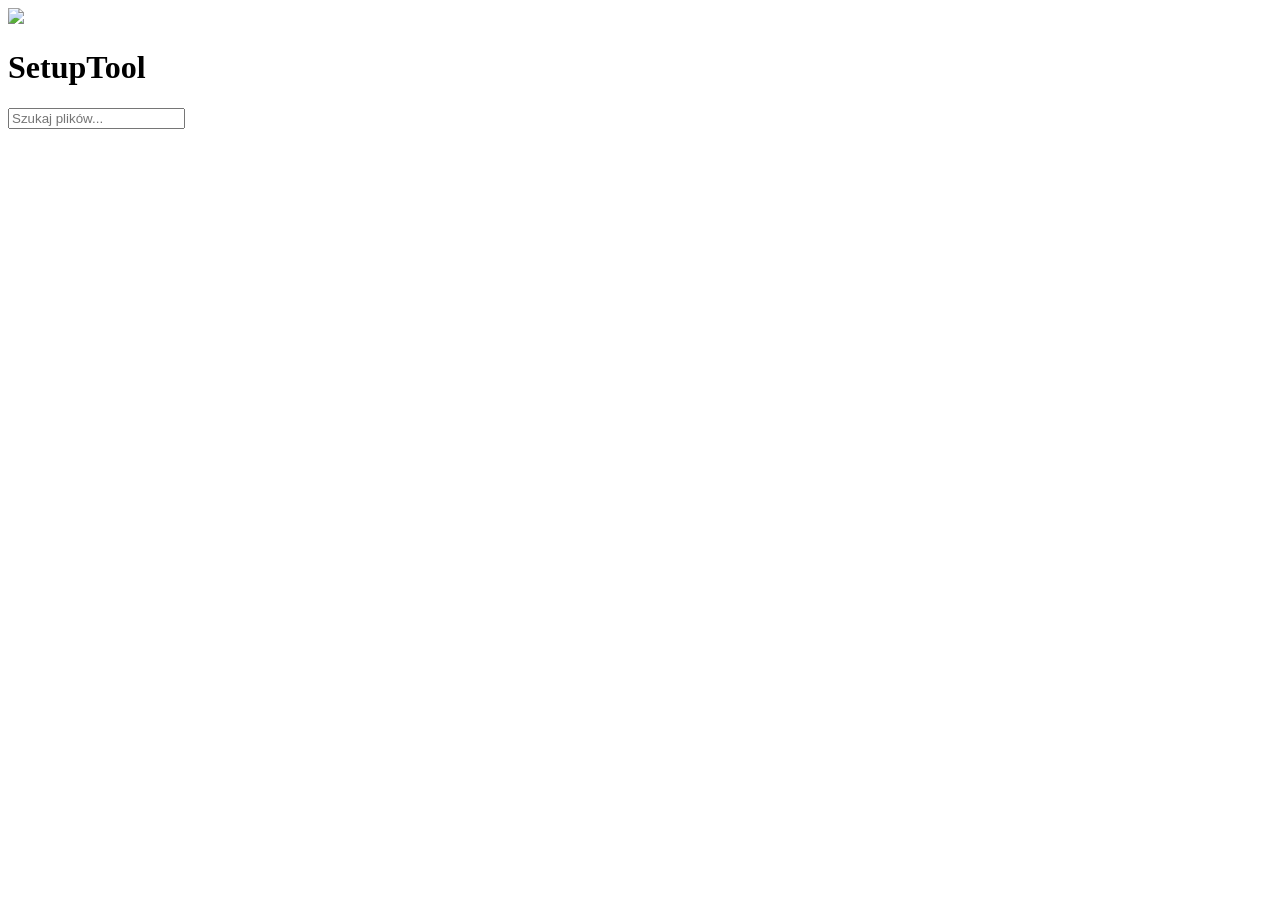
==== index.html @ 2b1f67fe "Create index.html" ====
<!DOCTYPE html>
<html lang="pl">
<head>
  <meta charset="UTF-8" />
  <title>SetupTool</title>
  <link rel="stylesheet" href="style.css">
</head>
<body>

  <div class="header">
    <img src="LogoTool.png" class="logo">
    <h1>SetupTool</h1>
  </div>

  <input type="text" id="search" placeholder="Szukaj plików...">

  <div id="fileList"></div>

  <script src="script.js"></script>
</body>
</html>
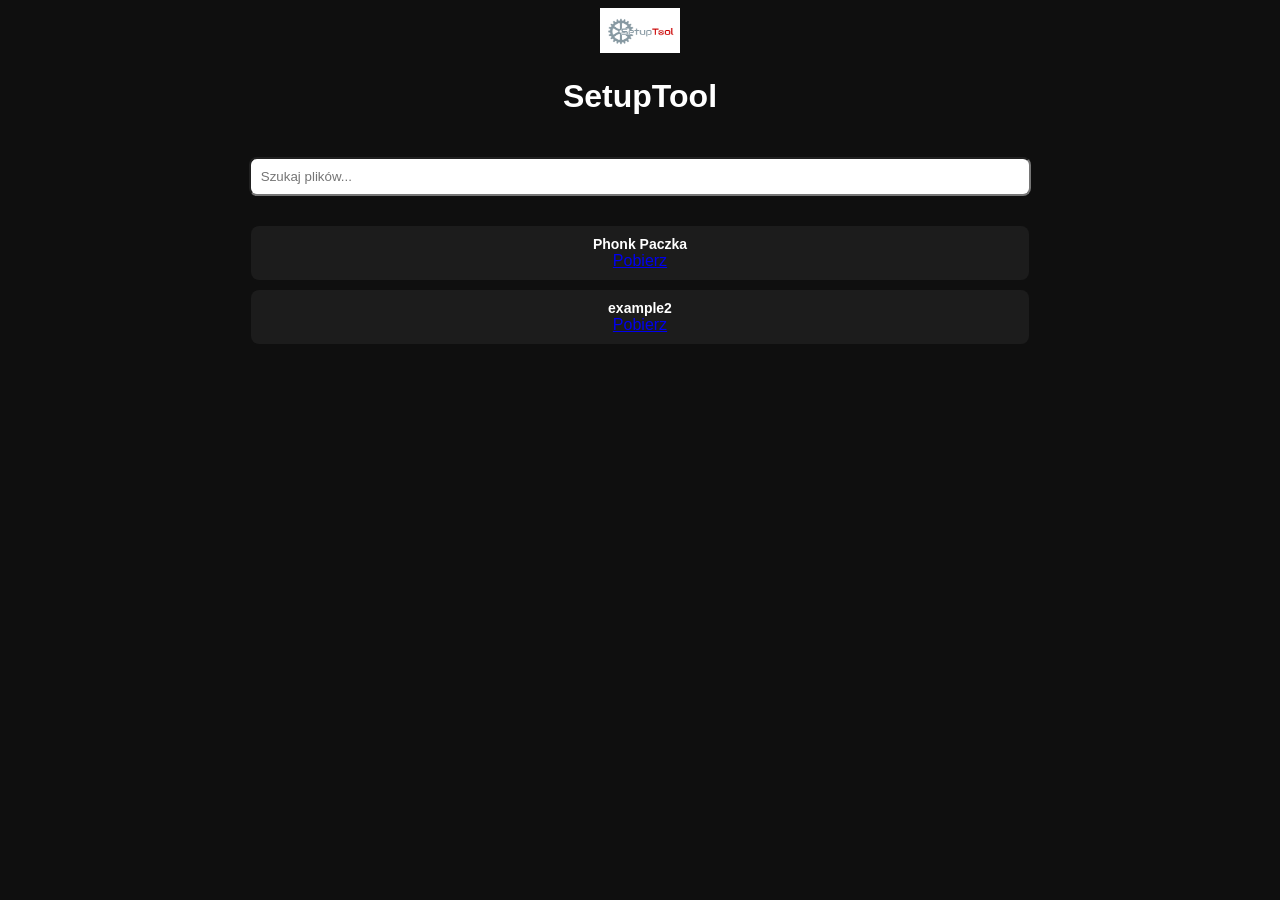
==== commit ca6686bd: "Update index.html" ====
--- a/index.html
+++ b/index.html
@@ -7,14 +7,14 @@
 </head>
 <body>
 
-  <div class="header">
+  <div class="topbar">
     <img src="LogoTool.png" class="logo">
     <h1>SetupTool</h1>
   </div>
 
   <input type="text" id="search" placeholder="Szukaj plików...">
 
-  <div id="fileList"></div>
+  <div id="fileList" class="grid"></div>
 
   <script src="script.js"></script>
 </body>
--- a/style.css
+++ b/style.css
@@ -0,0 +1,29 @@
+body {
+  font-family: Arial;
+  background: #0f0f0f;
+  color: white;
+  text-align: center;
+}
+
+.logo {
+  width: 80px;
+}
+
+.header {
+  margin-top: 20px;
+}
+
+#search {
+  margin: 20px;
+  padding: 10px;
+  width: 60%;
+  border-radius: 8px;
+}
+
+.file {
+  background: #1c1c1c;
+  margin: 10px auto;
+  padding: 10px;
+  width: 60%;
+  border-radius: 8px;
+}
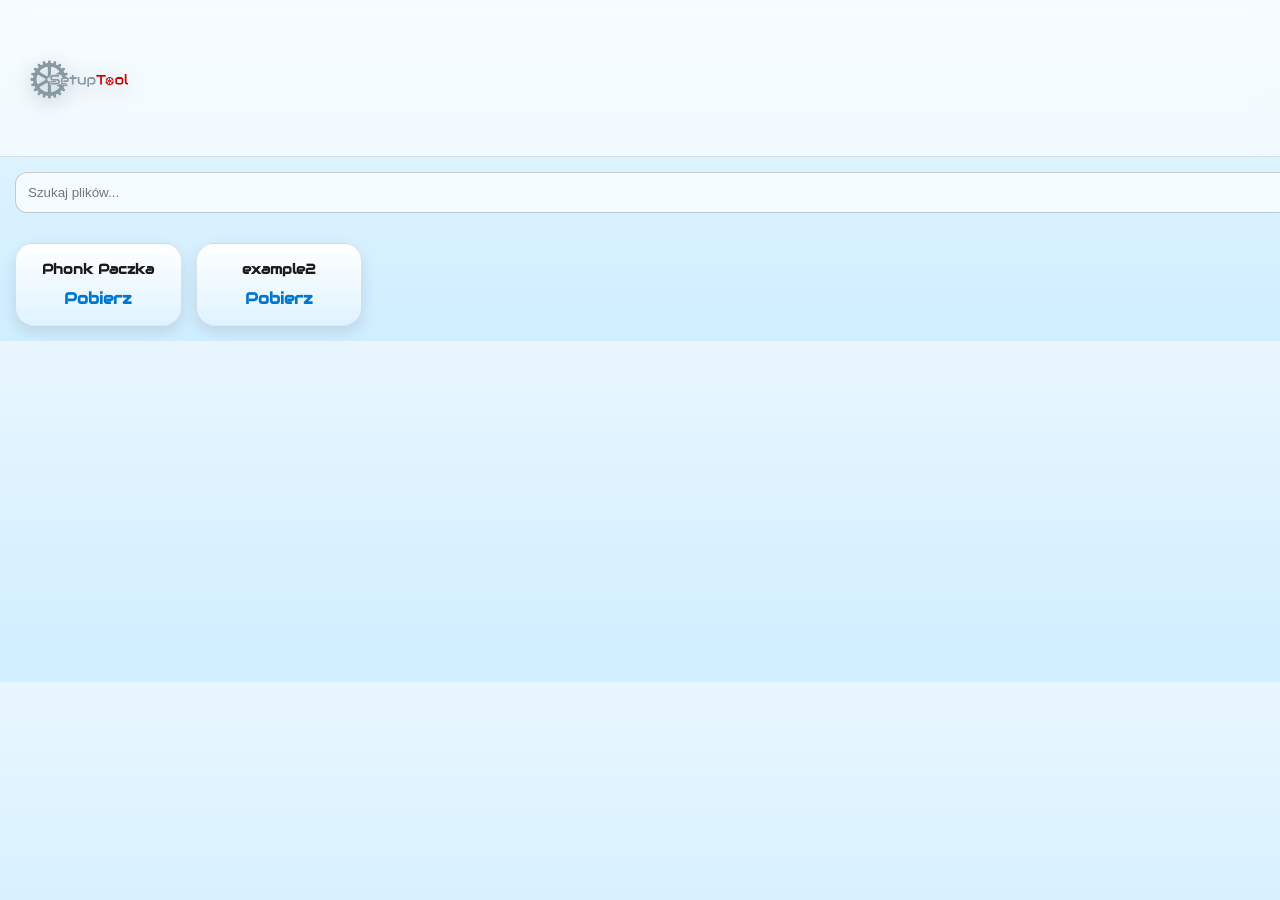
==== commit 4bdd6711: "Update index.html" ====
--- a/index.html
+++ b/index.html
@@ -9,7 +9,6 @@
 
   <div class="topbar">
     <img src="LogoTool.png" class="logo">
-    <h1>SetupTool</h1>
   </div>
 
   <input type="text" id="search" placeholder="Szukaj plików...">
--- a/style.css
+++ b/style.css
@@ -1,29 +1,80 @@
-body {
-  font-family: Arial;
-  background: #0f0f0f;
-  color: white;
-  text-align: center;
+@font-face {
+  font-family: "CustomFont";
+  src: url("fontt.ttf");
 }
 
-.logo {
-  width: 80px;
+body {
+  margin: 0;
+  font-family: "CustomFont", Arial;
+  background: linear-gradient(180deg, #e9f6ff, #cfeeff);
+  color: #1b1b1b;
 }
 
-.header {
-  margin-top: 20px;
+/* TOP BAR - glass / aero vibe */
+.topbar {
+  display: flex;
+  align-items: center;
+  gap: 20px;
+  padding: 18px;
+  background: rgba(255, 255, 255, 0.6);
+  backdrop-filter: blur(10px);
+  border-bottom: 1px solid rgba(0,0,0,0.1);
 }
 
-#search {
-  margin: 20px;
-  padding: 10px;
-  width: 60%;
-  border-radius: 8px;
+/* DUŻE NIE-SPŁASZCZONE LOGO */
+.logo {
+  width: 120px;
+  height: 120px;
+  object-fit: contain;
+  filter: drop-shadow(0px 5px 10px rgba(0,0,0,0.2));
 }
 
+/* TITLE */
+h1 {
+  font-size: 28px;
+  font-weight: bold;
+}
+
+/* SEARCH */
+#search {
+  margin: 15px;
+  padding: 12px;
+  width: calc(100% - 30px);
+  border-radius: 12px;
+  border: 1px solid rgba(0,0,0,0.2);
+  outline: none;
+  background: rgba(255,255,255,0.7);
+}
+
+/* GRID jak Android + Aero */
+.grid {
+  display: grid;
+  grid-template-columns: repeat(auto-fill, minmax(160px, 1fr));
+  gap: 14px;
+  padding: 15px;
+}
+
+/* KAFELKI - glossy aero */
 .file {
-  background: #1c1c1c;
-  margin: 10px auto;
-  padding: 10px;
-  width: 60%;
-  border-radius: 8px;
+  background: linear-gradient(180deg, #ffffff, #dff3ff);
+  border-radius: 18px;
+  padding: 16px;
+  text-align: center;
+  border: 1px solid rgba(0,0,0,0.1);
+  box-shadow: 0 6px 15px rgba(0,0,0,0.1);
+  transition: 0.2s;
+  cursor: pointer;
 }
+
+.file:hover {
+  transform: translateY(-3px);
+  box-shadow: 0 10px 20px rgba(0,0,0,0.15);
+}
+
+.file a {
+  display: inline-block;
+  margin-top: 10px;
+  text-decoration: none;
+  color: #0077cc;
+  font-weight: bold;
+}
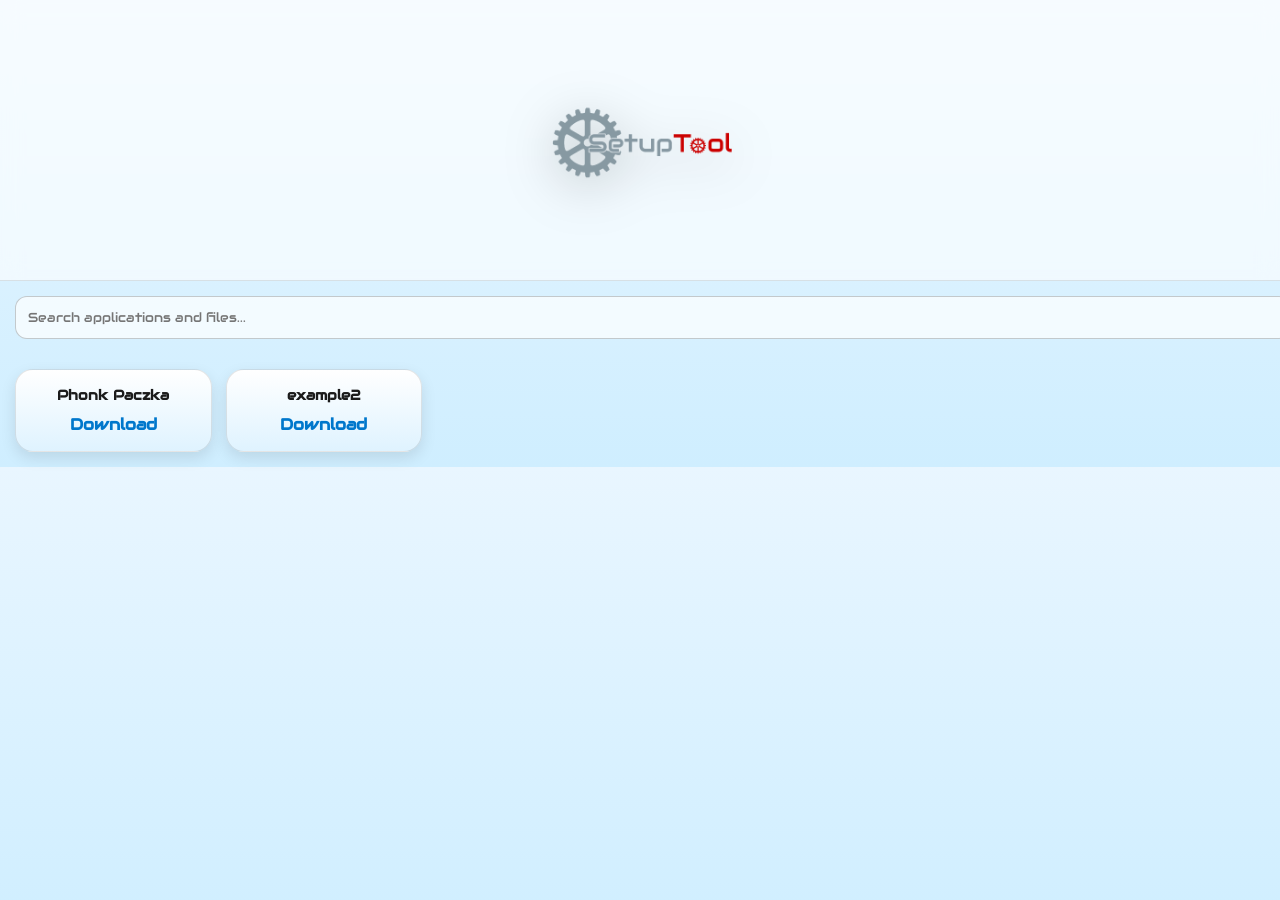
==== commit c346ca7c: "Update index.html" ====
--- a/index.html
+++ b/index.html
@@ -1,5 +1,5 @@
 <!DOCTYPE html>
-<html lang="pl">
+<html lang="en">
 <head>
   <meta charset="UTF-8" />
   <title>SetupTool</title>
@@ -11,10 +11,11 @@
     <img src="LogoTool.png" class="logo">
   </div>
 
-  <input type="text" id="search" placeholder="Szukaj plików...">
+  <input type="text" id="search" placeholder="Search applications and files...">
 
   <div id="fileList" class="grid"></div>
 
   <script src="script.js"></script>
+
 </body>
 </html>
--- a/style.css
+++ b/style.css
@@ -10,29 +10,23 @@
   color: #1b1b1b;
 }
 
-/* TOP BAR - glass / aero vibe */
+/* TOPBAR */
 .topbar {
   display: flex;
+  justify-content: center;
   align-items: center;
-  gap: 20px;
-  padding: 18px;
+  padding: 30px;
   background: rgba(255, 255, 255, 0.6);
   backdrop-filter: blur(10px);
   border-bottom: 1px solid rgba(0,0,0,0.1);
 }
 
-/* DUŻE NIE-SPŁASZCZONE LOGO */
+/* 🔥 DUŻE LOGO */
 .logo {
-  width: 120px;
-  height: 120px;
+  width: 220px;
+  height: 220px;
   object-fit: contain;
-  filter: drop-shadow(0px 5px 10px rgba(0,0,0,0.2));
-}
-
-/* TITLE */
-h1 {
-  font-size: 28px;
-  font-weight: bold;
+  filter: drop-shadow(0px 10px 25px rgba(0,0,0,0.25));
 }
 
 /* SEARCH */
@@ -44,17 +38,18 @@
   border: 1px solid rgba(0,0,0,0.2);
   outline: none;
   background: rgba(255,255,255,0.7);
+  font-family: inherit;
 }
 
-/* GRID jak Android + Aero */
+/* GRID */
 .grid {
   display: grid;
-  grid-template-columns: repeat(auto-fill, minmax(160px, 1fr));
+  grid-template-columns: repeat(auto-fill, minmax(170px, 1fr));
   gap: 14px;
   padding: 15px;
 }
 
-/* KAFELKI - glossy aero */
+/* KAFELKI */
 .file {
   background: linear-gradient(180deg, #ffffff, #dff3ff);
   border-radius: 18px;
@@ -67,8 +62,8 @@
 }
 
 .file:hover {
-  transform: translateY(-3px);
-  box-shadow: 0 10px 20px rgba(0,0,0,0.15);
+  transform: translateY(-4px);
+  box-shadow: 0 12px 25px rgba(0,0,0,0.18);
 }
 
 .file a {
